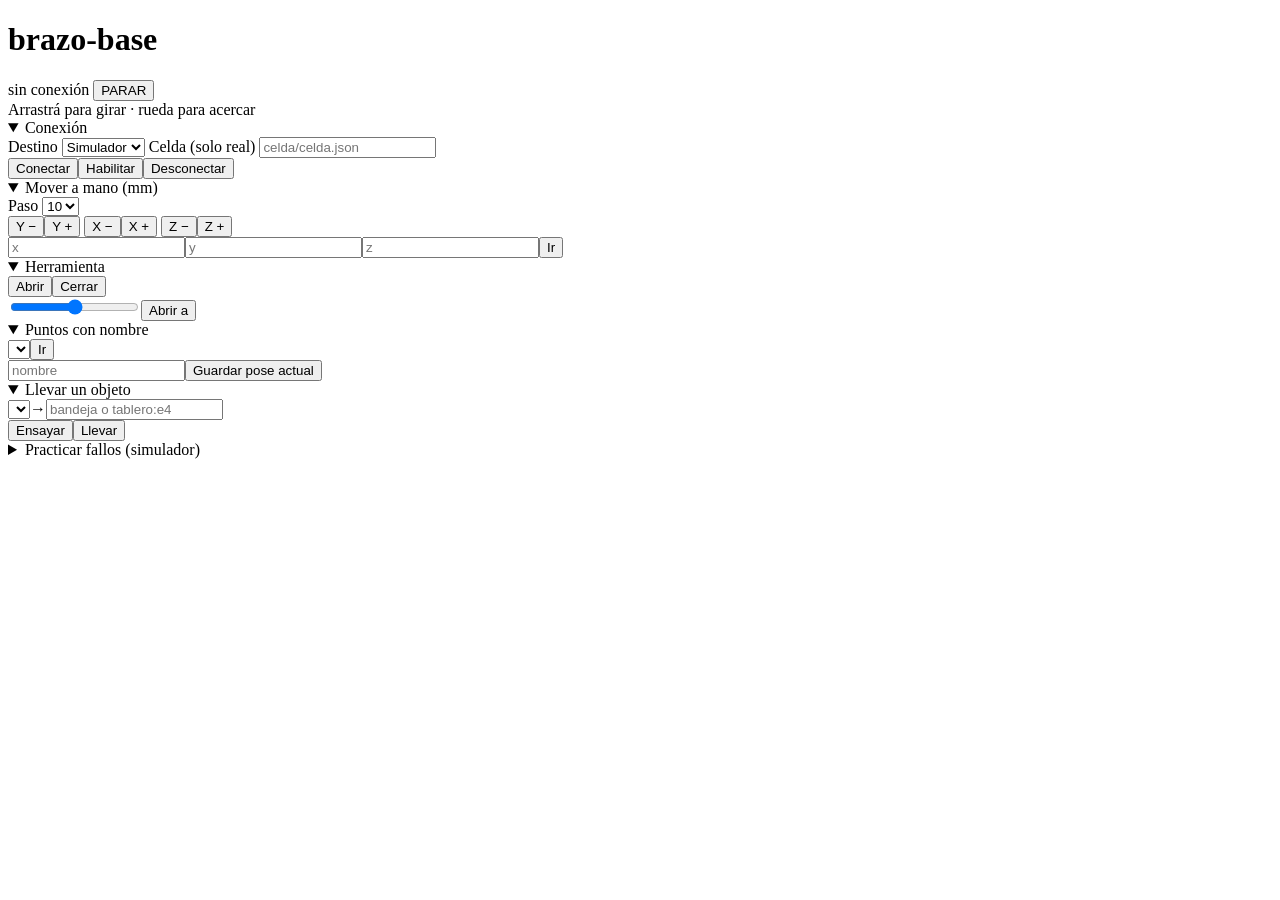
==== brazo_base/servidor/panel/index.html @ b0870d64 "feat: fase 2, API HTTP, telemetría por WebSocket y panel web" ====
<!doctype html>
<html lang="es">
<head>
<meta charset="utf-8">
<meta name="viewport" content="width=device-width, initial-scale=1">
<title>brazo-base · Panel</title>
<link rel="stylesheet" href="/panel/panel.css">
<script type="importmap">{"imports":{"three":"https://unpkg.com/three@0.160.0/build/three.module.js","three/addons/":"https://unpkg.com/three@0.160.0/examples/jsm/"}}</script>
</head>
<body>
<header>
  <h1>brazo-base</h1>
  <span id="insignia" class="insignia">sin conexión</span>
  <button id="parar" class="peligro">PARAR</button>
</header>
<main>
  <section id="vista"><div id="lienzo"></div><div id="leyenda">Arrastrá para girar · rueda para acercar</div></section>
  <aside>
    <details open><summary>Conexión</summary>
      <label>Destino <select id="destino"><option value="simulador">Simulador</option><option value="real">Brazo real</option></select></label>
      <label id="fila-real" hidden><input type="checkbox" id="confirma-real"> Entiendo que el brazo real se va a mover</label>
      <label>Celda (solo real) <input id="celda" placeholder="celda/celda.json"></label>
      <div class="fila"><button id="conectar">Conectar</button><button id="habilitar">Habilitar</button><button id="desconectar">Desconectar</button></div>
    </details>
    <details open><summary>Mover a mano (mm)</summary>
      <label>Paso <select id="paso"><option>5</option><option selected>10</option><option>50</option></select></label>
      <div class="cruz">
        <button data-d="y,-1">Y −</button><button data-d="y,1">Y +</button>
        <button data-d="x,-1">X −</button><button data-d="x,1">X +</button>
        <button data-d="z,-1">Z −</button><button data-d="z,1">Z +</button>
      </div>
      <div class="fila"><input id="ir-x" type="number" placeholder="x"><input id="ir-y" type="number" placeholder="y"><input id="ir-z" type="number" placeholder="z"><button id="ir">Ir</button></div>
    </details>
    <details open><summary>Herramienta</summary>
      <div class="fila"><button data-h="abrir">Abrir</button><button data-h="cerrar">Cerrar</button></div>
      <div class="fila"><input id="apertura" type="range" min="0" max="1" step="0.05" value="0.5"><button data-h="abrir_a">Abrir a</button></div>
      <div id="herr-estado" class="dato"></div>
    </details>
    <details open><summary>Puntos con nombre</summary>
      <div class="fila"><select id="puntos"></select><button id="ir-punto">Ir</button></div>
      <div class="fila"><input id="nuevo-punto" placeholder="nombre"><button id="guardar-punto">Guardar pose actual</button></div>
    </details>
    <details open><summary>Llevar un objeto</summary>
      <div class="fila"><select id="objeto"></select><span>→</span><input id="lugar" list="lugares" placeholder="bandeja o tablero:e4"><datalist id="lugares"></datalist></div>
      <div class="fila"><button id="ensayo">Ensayar</button><button id="llevar">Llevar</button></div>
    </details>
    <details><summary>Practicar fallos (simulador)</summary>
      <div class="fila"><button data-f="alarma">Alarma</button><button data-f="colision">Colisión</button><button data-f="pieza_cae">Se cae la pieza</button><button id="limpiar">Limpiar error</button></div>
    </details>
    <section class="dato" id="estado"></section>
    <section id="mensajes"></section>
  </aside>
</main>
<script type="module" src="/panel/panel.js"></script>
</body>
</html>
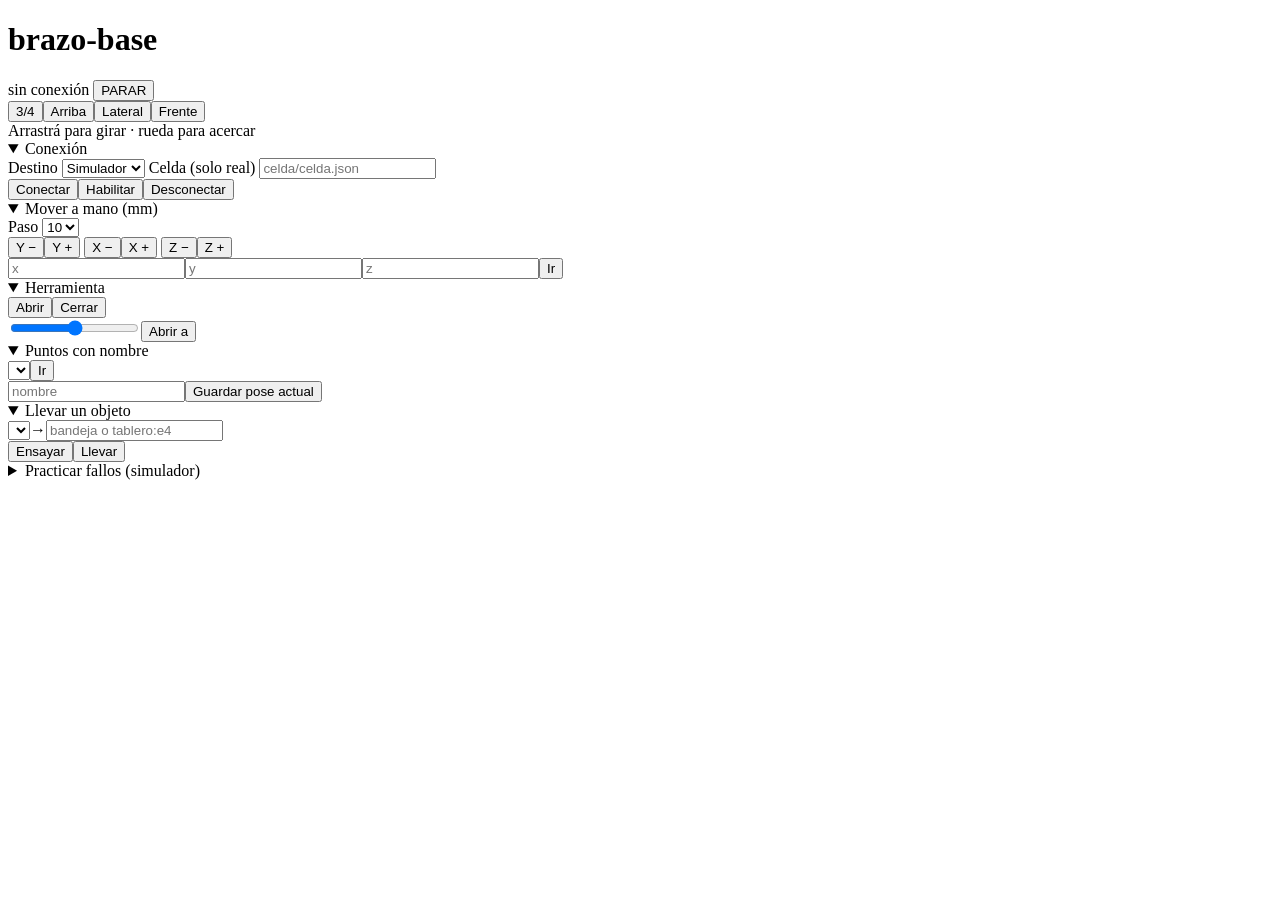
==== commit 9ffe412c: "feat(panel): animaciones suaves con GSAP, vistas de cámara y respeto de prefers-reduced-motion" ====
--- a/brazo_base/servidor/panel/index.html
+++ b/brazo_base/servidor/panel/index.html
@@ -5,6 +5,7 @@
 <meta name="viewport" content="width=device-width, initial-scale=1">
 <title>brazo-base · Panel</title>
 <link rel="stylesheet" href="/panel/panel.css">
+<script src="https://cdnjs.cloudflare.com/ajax/libs/gsap/3.12.5/gsap.min.js"></script>
 <script type="importmap">{"imports":{"three":"https://unpkg.com/three@0.160.0/build/three.module.js","three/addons/":"https://unpkg.com/three@0.160.0/examples/jsm/"}}</script>
 </head>
 <body>
@@ -14,7 +15,7 @@
   <button id="parar" class="peligro">PARAR</button>
 </header>
 <main>
-  <section id="vista"><div id="lienzo"></div><div id="leyenda">Arrastrá para girar · rueda para acercar</div></section>
+  <section id="vista"><div id="lienzo"></div><div id="vistas"><button data-vista="3/4">3/4</button><button data-vista="arriba">Arriba</button><button data-vista="lateral">Lateral</button><button data-vista="frente">Frente</button></div><div id="leyenda">Arrastrá para girar · rueda para acercar</div></section>
   <aside>
     <details open><summary>Conexión</summary>
       <label>Destino <select id="destino"><option value="simulador">Simulador</option><option value="real">Brazo real</option></select></label>
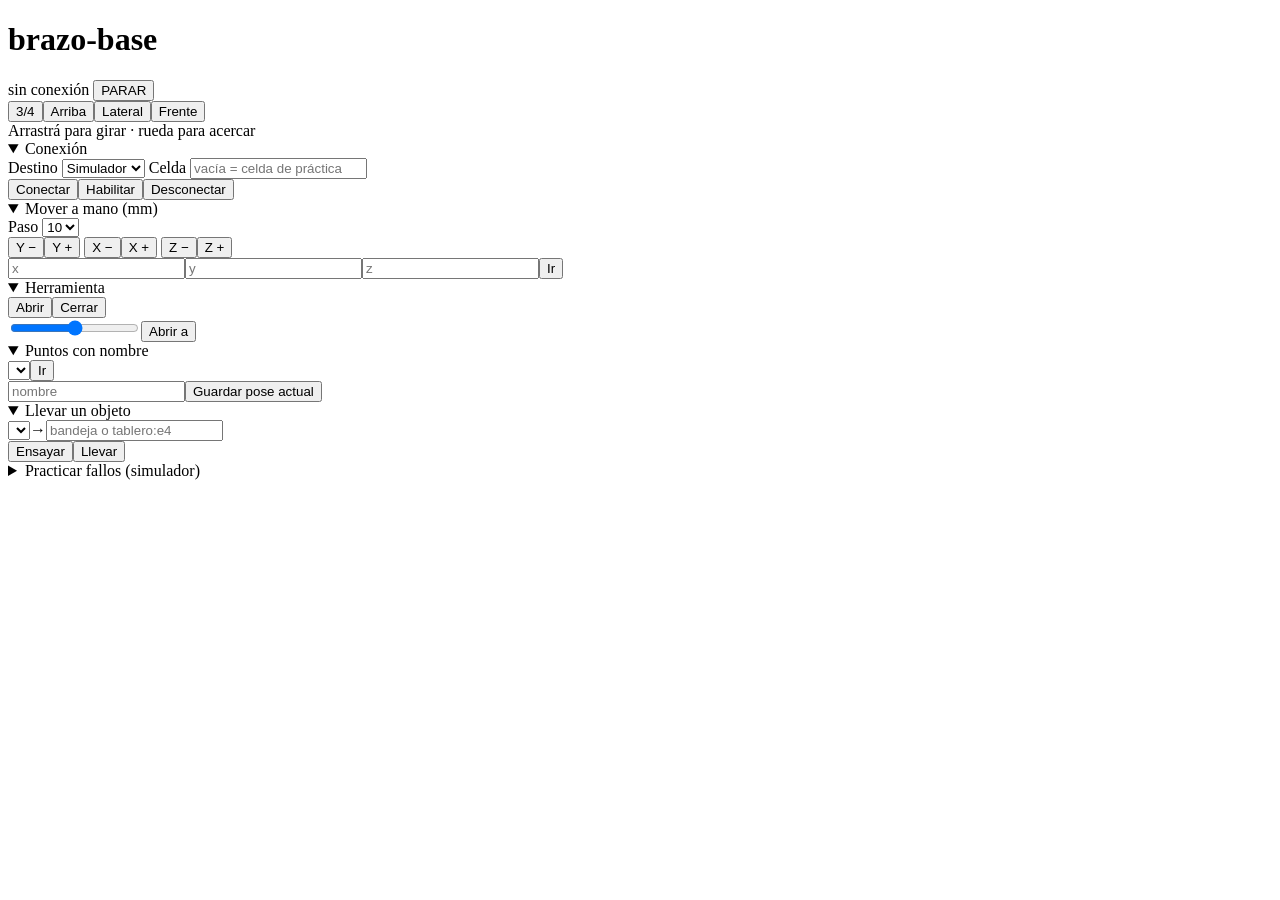
==== commit 7e3dfbbd: "docs: capturas del software en el README; panel con avisos sobre la vista 3D y errores agrupados El " ====
--- a/brazo_base/servidor/panel/index.html
+++ b/brazo_base/servidor/panel/index.html
@@ -15,12 +15,12 @@
   <button id="parar" class="peligro">PARAR</button>
 </header>
 <main>
-  <section id="vista"><div id="lienzo"></div><div id="vistas"><button data-vista="3/4">3/4</button><button data-vista="arriba">Arriba</button><button data-vista="lateral">Lateral</button><button data-vista="frente">Frente</button></div><div id="leyenda">Arrastrá para girar · rueda para acercar</div></section>
+  <section id="vista"><div id="lienzo"></div><div id="vistas"><button data-vista="3/4">3/4</button><button data-vista="arriba">Arriba</button><button data-vista="lateral">Lateral</button><button data-vista="frente">Frente</button></div><section id="mensajes" aria-live="polite"></section><div id="leyenda">Arrastrá para girar · rueda para acercar</div></section>
   <aside>
     <details open><summary>Conexión</summary>
       <label>Destino <select id="destino"><option value="simulador">Simulador</option><option value="real">Brazo real</option></select></label>
       <label id="fila-real" hidden><input type="checkbox" id="confirma-real"> Entiendo que el brazo real se va a mover</label>
-      <label>Celda (solo real) <input id="celda" placeholder="celda/celda.json"></label>
+      <label>Celda <input id="celda" placeholder="vacía = celda de práctica"></label>
       <div class="fila"><button id="conectar">Conectar</button><button id="habilitar">Habilitar</button><button id="desconectar">Desconectar</button></div>
     </details>
     <details open><summary>Mover a mano (mm)</summary>
@@ -49,7 +49,6 @@
       <div class="fila"><button data-f="alarma">Alarma</button><button data-f="colision">Colisión</button><button data-f="pieza_cae">Se cae la pieza</button><button id="limpiar">Limpiar error</button></div>
     </details>
     <section class="dato" id="estado"></section>
-    <section id="mensajes"></section>
   </aside>
 </main>
 <script type="module" src="/panel/panel.js"></script>
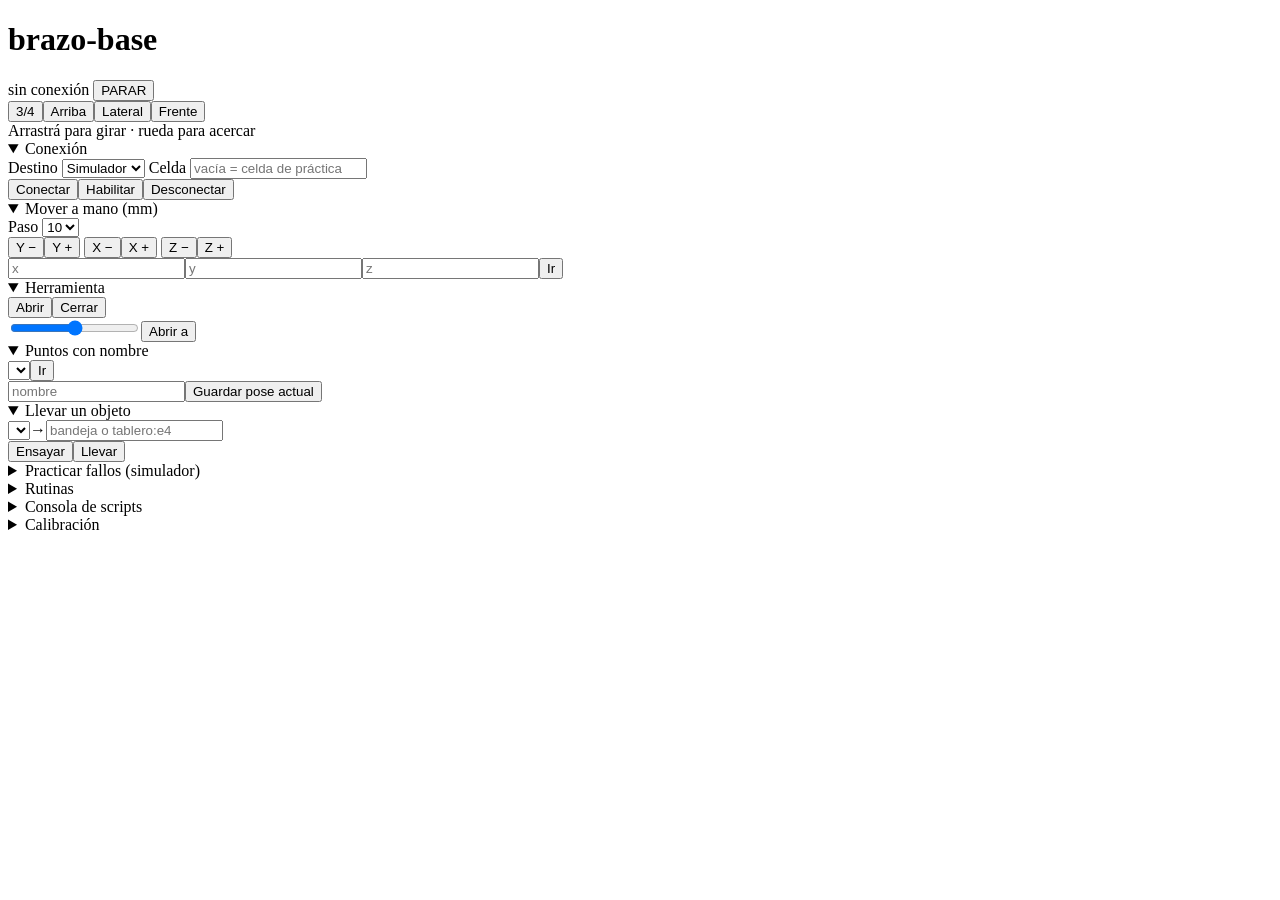
==== commit 97e72fe7: "feat(panel): rutinas, consola de scripts y calibración en el panel; verificar_geometria con Positive" ====
--- a/brazo_base/servidor/panel/index.html
+++ b/brazo_base/servidor/panel/index.html
@@ -48,6 +48,36 @@
     <details><summary>Practicar fallos (simulador)</summary>
       <div class="fila"><button data-f="alarma">Alarma</button><button data-f="colision">Colisión</button><button data-f="pieza_cae">Se cae la pieza</button><button id="limpiar">Limpiar error</button></div>
     </details>
+    <details><summary>Rutinas</summary>
+      <div class="fila"><select id="rutinas"></select><select id="factor" title="Velocidad de la rutina"><option value="0.5">0,5x</option><option value="1" selected>1x</option><option value="2">2x</option></select></div>
+      <div class="fila"><button id="rutina-ejecutar">Ejecutar</button><button id="rutina-borrar">Borrar</button><span id="rutina-estado" class="dato"></span></div>
+      <p class="ayuda">Armá una nueva moviendo el brazo y agregando pasos:</p>
+      <ol id="pasos" class="pasos"></ol>
+      <div class="fila"><button id="paso-pose">+ Pose actual</button><button id="paso-abrir">+ Abrir</button><button id="paso-cerrar">+ Cerrar</button><button id="paso-espera">+ Esperar 1 s</button></div>
+      <div class="fila"><input id="rutina-nombre" placeholder="nombre de la rutina"><button id="rutina-guardar">Guardar</button></div>
+    </details>
+    <details><summary>Consola de scripts</summary>
+      <textarea id="codigo" spellcheck="false" rows="9"># `brazo` es el mismo brazo del panel
+brazo.mover_relativo(dz=20)
+print("pose:", [round(v, 1) for v in brazo.pose()])
+brazo.llevar("caja_roja", "bandeja")
+print("listo")
+</textarea>
+      <div class="fila"><button id="script-ejecutar">Ejecutar</button><button id="script-parar" class="peligro-suave">Parar</button><label class="compacto">límite <input id="script-limite" type="number" value="120" min="1" max="600"> s</label></div>
+      <div id="script-estado" class="dato"></div>
+      <pre id="salida" aria-live="polite"></pre>
+    </details>
+    <details><summary>Calibración</summary>
+      <p class="ayuda"><b>Superficie</b>: llevá la herramienta al centro de cada esquina y capturala.</p>
+      <div class="fila"><input id="sup-nombre" placeholder="nombre" value="mesa"><input id="sup-filas" type="number" value="8" min="2" title="filas"><input id="sup-columnas" type="number" value="8" min="2" title="columnas"></div>
+      <div class="fila"><button data-esquina="a1">a1</button><button data-esquina="h1">h1</button><button data-esquina="a8">a8</button><button data-esquina="h8">h8 (opc.)</button></div>
+      <div id="sup-capturas" class="dato"></div>
+      <div class="fila"><button id="sup-calcular">Calcular superficie</button><button id="sup-limpiar">Borrar capturas</button></div>
+      <p class="ayuda"><b>Lugar</b>: dejá la herramienta donde va el objeto.</p>
+      <div class="fila"><input id="lugar-nombre" placeholder="nombre del lugar"><button id="lugar-guardar">Guardar aquí</button></div>
+      <p class="ayuda"><b>Largo de la herramienta</b>: herramienta vertical con la punta apoyada.</p>
+      <div class="fila"><input id="largo-z" type="number" step="0.1" placeholder="z de la superficie (mm)"><button id="largo-calcular">Calcular</button></div>
+    </details>
     <section class="dato" id="estado"></section>
   </aside>
 </main>
